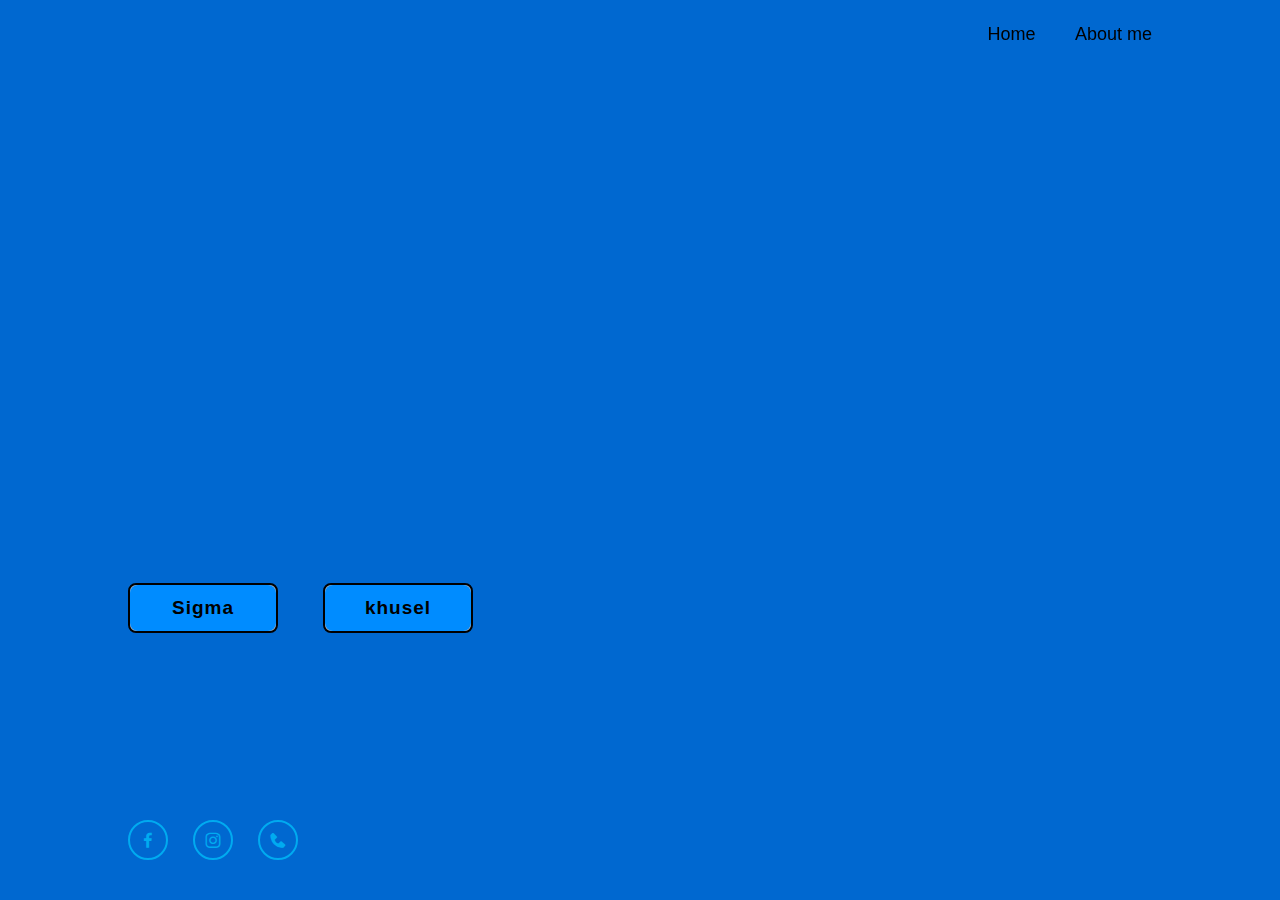
==== index.html @ 726a71d9 "Rename khusel (1) (1).html to index.html" ====
<!DOCTYPE html>
<html lang="en"> 
<head> 
    <meta charset="UTF-8">
    <meta http-equiv="X-UA-Compatible" content="IE=edge">
    <meta name="viewport" content="width=device-width,initial-scale=1.0"> 
    <title>khusel's interview</title> 
    <link rel="stylesheet" href="sus.css">
    <link href='https://unpkg.com/boxicons@2.1.4/css/boxicons.min.css' rel='stylesheet'>
 </head> 

 <body>

    <header class="header">
        <a href="#" class="logo">Khusel.</a> 
        
        <nav class="navbar"> 
            <a href="#" class="avtive">Home</a> 
            <a href="#">About me</a>
        </nav>
    </header>

    <section class="home">
        <div class="home-content">
            <h1>Hello this is the official website about khusel</h1>
            <h3>Khuselbayar is the cool guy</h3>
            <p>Khusel can do everything if he wanna do </p>
                <div class="btn-box">
             <a href="#">Sigma</a>
             <a href="#">khusel</a>
            </div>
    </div>

    <div class="home-sci">
        <a href="https://www.facebook.com/khusel.tuvdendorj"chle><i class='bx bxl-facebook'></i></a>
        <a href="https://www.instagram.com/khuseltuvdendorj/"><i class='bx bxl-instagram'></i></a>
        <a href="94505050"><i class='bx bxs-phone'></i></a>

    </div>

    <div class="img_deg">
        <img src="https://encrypted-tbn0.gstatic.com/images?q=tbn:ANd9GcQlnhLNiQKYkREA2jySljXnwwPAXj2qHEYUg944CLgBIA&s" alt="">
    </div>
    </section> 
        </body> 

        </html>
---- sus.css ----
* {
    margin: 0;
    padding: 0;
    box-sizing: border-box;
    font-family: 'Poppins', sans-serif;
}

body {
    background-color: rgb(0, 104, 208);
    color: rgb(255, 255, 255);
}
 
.header {
    position: fixed;
    top: 0;
    left: 0;
    width: 100%;
    padding: 20px 10%;
    background-color: transparent;
    display: flex;
    justify-content: space-between;
    align-items: center;
    z-index: 100;
}

.logo {
    position: relative;
    font-size: 25px;
    color:rgb(0, 0, 0);
    text-decoration: none;
    font-weight: 600;
}

.logo::before {
    content: '';
    position: absolute;
    top: 0;
    right: 0;
    width: 100%;
    height: 100%;
    background-color: rgb(0, 104, 208);
    animation: showRight 1s ease forwards;
    animation-delay: .4s;
}

.navbar a {
    font-size: 18px;
    color: rgb(0, 0, 0);
    text-decoration: none;
    font-weight: 500;
    margin-left: 35px;
    transition: .3s;
}

.navbar a:hover,
.navbar a.active {
    color: rgb(0, 0, 0);
}

.home {
    height: 100vh;
    display: flex;
    align-items: center;
    padding: 0 10%;
}

.home-content {
    max-width: 600px;
}

.home-content h1 {
    font-size: 56px;
    font-weight: 700;
    line-height: 1.2;
    color: #000000;
    
}

.home-content h1::before {
    content: '';
    position: absolute;
    top: 0;
    right: 0;
    width: 100%;
    height: 100%;
    background-color: rgb(0, 104, 208);
    animation: showRight 1s ease forwards;
    animation-delay: .1s;
}

.home-content h3 {
    font-size: 32px;
    font-weight: 700;
    color: rgb(255, 247, 0);
}

.home-content p {
    font-size: 16px;
    margin: 20px 0 40px;
}

.home-content .btn-box  {
    display: flex;
    justify-content: space-between;
    width: 345px;
    height: 50px;
}

.btn-box a {
    position: relative;
    display: inline-flex;
    justify-content: center;
    align-items: center;
    width: 150px;
    height: 100%;
    display: flex;
    background-color: rgb(173, 181, 193);
    border: 2px solid #000000;
    border-radius: 8px;
    font-size: 19px;
    color: black;
    text-decoration: none;
    font-weight: 600;
    letter-spacing: 1px;
    z-index: 1;
}

.btn-box a::before {
    content: '';
    position: absolute;
    top: 0;
    left: 0;
    width: 100%;
    height: 100%;
    background-color: rgb(0, 140, 255);
    border-radius: 8px;
    z-index: -1;
    transition: .5s;  
}

.btn-box a:hover::before {
    width: 100%;
}

.home-sci {
    position: absolute;
    bottom: 40px;
    width: 170px;
    display: flex;
    justify-content: space-between;
}

.home-sci a {
    position: relative;
    display: inline-flex;
    justify-content: center;
    align-items: center;
    width: 40px;
    height: 40px;
    background: transparent;
    border: 2px solid #00abf0;
    border-radius: 50%;
    font-size: 20px;
    color: #00abf0;
    text-decoration: none;
    z-index: 1;
    overflow: hidden;
    transition: .5s;
}

.home-sci a:hover {
    color: #081b29;
}

.home-sci a::before {
    content: '';
    position: absolute;
    top: 0;
    left: 0;
    width: 0;
    height: 100%;
    background-color: #00abf0;
    z-index: -1;
    transition: .5s;
}

.home-sci a:hover::before {
    width: 100%;
}


/* KEYFRAMES ANIMATION */
@keyframes showRight {
    100% {
        width: 0;
    }
}

.img_deg 
{
    float: right;
}
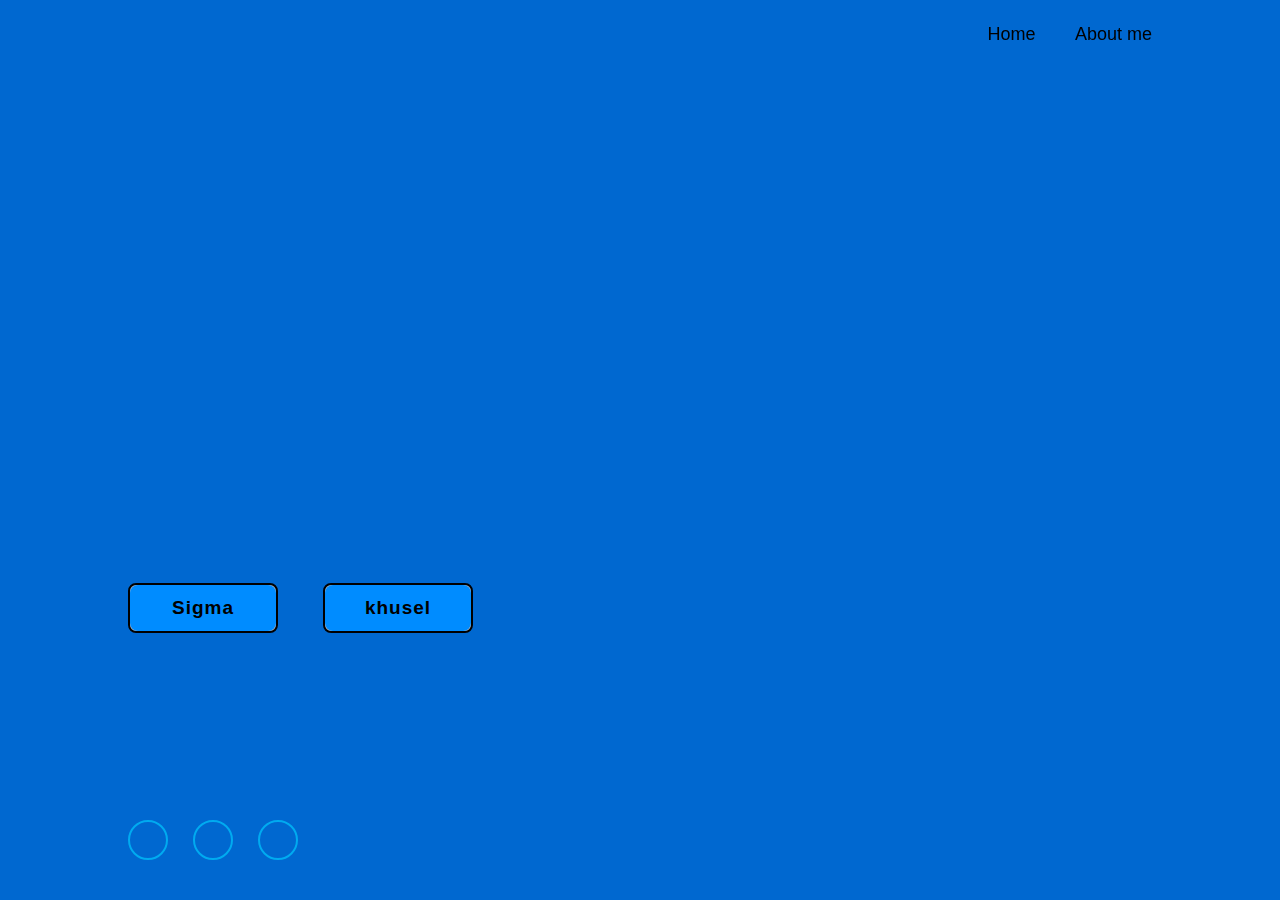
==== commit 3aa3b3ed: "Update index.html" ====
--- a/index.html
+++ b/index.html
@@ -5,8 +5,8 @@
     <meta http-equiv="X-UA-Compatible" content="IE=edge">
     <meta name="viewport" content="width=device-width,initial-scale=1.0"> 
     <title>khusel's interview</title> 
-    <link rel="stylesheet" href="sus.css">
-    <link href='https://unpkg.com/boxicons@2.1.4/css/boxicons.min.css' rel='stylesheet'>
+    <link href="style.css" rel="stylesheet">
+    <link href='style.css' rel='stylesheet'>
  </head> 
 
  <body>
--- a/style.css
+++ b/style.css
@@ -0,0 +1,202 @@
+* {
+    margin: 0;
+    padding: 0;
+    box-sizing: border-box;
+    font-family: 'Poppins', sans-serif;
+}
+
+body {
+    background-color: rgb(0, 104, 208);
+    color: rgb(255, 255, 255);
+}
+ 
+.header {
+    position: fixed;
+    top: 0;
+    left: 0;
+    width: 100%;
+    padding: 20px 10%;
+    background-color: transparent;
+    display: flex;
+    justify-content: space-between;
+    align-items: center;
+    z-index: 100;
+}
+
+.logo {
+    position: relative;
+    font-size: 25px;
+    color:rgb(0, 0, 0);
+    text-decoration: none;
+    font-weight: 600;
+}
+
+.logo::before {
+    content: '';
+    position: absolute;
+    top: 0;
+    right: 0;
+    width: 100%;
+    height: 100%;
+    background-color: rgb(0, 104, 208);
+    animation: showRight 1s ease forwards;
+    animation-delay: .4s;
+}
+
+.navbar a {
+    font-size: 18px;
+    color: rgb(0, 0, 0);
+    text-decoration: none;
+    font-weight: 500;
+    margin-left: 35px;
+    transition: .3s;
+}
+
+.navbar a:hover,
+.navbar a.active {
+    color: rgb(0, 0, 0);
+}
+
+.home {
+    height: 100vh;
+    display: flex;
+    align-items: center;
+    padding: 0 10%;
+}
+
+.home-content {
+    max-width: 600px;
+}
+
+.home-content h1 {
+    font-size: 56px;
+    font-weight: 700;
+    line-height: 1.2;
+    color: #000000;
+    
+}
+
+.home-content h1::before {
+    content: '';
+    position: absolute;
+    top: 0;
+    right: 0;
+    width: 100%;
+    height: 100%;
+    background-color: rgb(0, 104, 208);
+    animation: showRight 1s ease forwards;
+    animation-delay: .1s;
+}
+
+.home-content h3 {
+    font-size: 32px;
+    font-weight: 700;
+    color: rgb(255, 247, 0);
+}
+
+.home-content p {
+    font-size: 16px;
+    margin: 20px 0 40px;
+}
+
+.home-content .btn-box  {
+    display: flex;
+    justify-content: space-between;
+    width: 345px;
+    height: 50px;
+}
+
+.btn-box a {
+    position: relative;
+    display: inline-flex;
+    justify-content: center;
+    align-items: center;
+    width: 150px;
+    height: 100%;
+    display: flex;
+    background-color: rgb(173, 181, 193);
+    border: 2px solid #000000;
+    border-radius: 8px;
+    font-size: 19px;
+    color: black;
+    text-decoration: none;
+    font-weight: 600;
+    letter-spacing: 1px;
+    z-index: 1;
+}
+
+.btn-box a::before {
+    content: '';
+    position: absolute;
+    top: 0;
+    left: 0;
+    width: 100%;
+    height: 100%;
+    background-color: rgb(0, 140, 255);
+    border-radius: 8px;
+    z-index: -1;
+    transition: .5s;  
+}
+
+.btn-box a:hover::before {
+    width: 100%;
+}
+
+.home-sci {
+    position: absolute;
+    bottom: 40px;
+    width: 170px;
+    display: flex;
+    justify-content: space-between;
+}
+
+.home-sci a {
+    position: relative;
+    display: inline-flex;
+    justify-content: center;
+    align-items: center;
+    width: 40px;
+    height: 40px;
+    background: transparent;
+    border: 2px solid #00abf0;
+    border-radius: 50%;
+    font-size: 20px;
+    color: #00abf0;
+    text-decoration: none;
+    z-index: 1;
+    overflow: hidden;
+    transition: .5s;
+}
+
+.home-sci a:hover {
+    color: #081b29;
+}
+
+.home-sci a::before {
+    content: '';
+    position: absolute;
+    top: 0;
+    left: 0;
+    width: 0;
+    height: 100%;
+    background-color: #00abf0;
+    z-index: -1;
+    transition: .5s;
+}
+
+.home-sci a:hover::before {
+    width: 100%;
+}
+
+
+/* KEYFRAMES ANIMATION */
+@keyframes showRight {
+    100% {
+        width: 0;
+    }
+}
+
+.img_deg 
+{
+    float: right;
+}
--- a/style.css
+++ b/style.css
@@ -0,0 +1,202 @@
+* {
+    margin: 0;
+    padding: 0;
+    box-sizing: border-box;
+    font-family: 'Poppins', sans-serif;
+}
+
+body {
+    background-color: rgb(0, 104, 208);
+    color: rgb(255, 255, 255);
+}
+ 
+.header {
+    position: fixed;
+    top: 0;
+    left: 0;
+    width: 100%;
+    padding: 20px 10%;
+    background-color: transparent;
+    display: flex;
+    justify-content: space-between;
+    align-items: center;
+    z-index: 100;
+}
+
+.logo {
+    position: relative;
+    font-size: 25px;
+    color:rgb(0, 0, 0);
+    text-decoration: none;
+    font-weight: 600;
+}
+
+.logo::before {
+    content: '';
+    position: absolute;
+    top: 0;
+    right: 0;
+    width: 100%;
+    height: 100%;
+    background-color: rgb(0, 104, 208);
+    animation: showRight 1s ease forwards;
+    animation-delay: .4s;
+}
+
+.navbar a {
+    font-size: 18px;
+    color: rgb(0, 0, 0);
+    text-decoration: none;
+    font-weight: 500;
+    margin-left: 35px;
+    transition: .3s;
+}
+
+.navbar a:hover,
+.navbar a.active {
+    color: rgb(0, 0, 0);
+}
+
+.home {
+    height: 100vh;
+    display: flex;
+    align-items: center;
+    padding: 0 10%;
+}
+
+.home-content {
+    max-width: 600px;
+}
+
+.home-content h1 {
+    font-size: 56px;
+    font-weight: 700;
+    line-height: 1.2;
+    color: #000000;
+    
+}
+
+.home-content h1::before {
+    content: '';
+    position: absolute;
+    top: 0;
+    right: 0;
+    width: 100%;
+    height: 100%;
+    background-color: rgb(0, 104, 208);
+    animation: showRight 1s ease forwards;
+    animation-delay: .1s;
+}
+
+.home-content h3 {
+    font-size: 32px;
+    font-weight: 700;
+    color: rgb(255, 247, 0);
+}
+
+.home-content p {
+    font-size: 16px;
+    margin: 20px 0 40px;
+}
+
+.home-content .btn-box  {
+    display: flex;
+    justify-content: space-between;
+    width: 345px;
+    height: 50px;
+}
+
+.btn-box a {
+    position: relative;
+    display: inline-flex;
+    justify-content: center;
+    align-items: center;
+    width: 150px;
+    height: 100%;
+    display: flex;
+    background-color: rgb(173, 181, 193);
+    border: 2px solid #000000;
+    border-radius: 8px;
+    font-size: 19px;
+    color: black;
+    text-decoration: none;
+    font-weight: 600;
+    letter-spacing: 1px;
+    z-index: 1;
+}
+
+.btn-box a::before {
+    content: '';
+    position: absolute;
+    top: 0;
+    left: 0;
+    width: 100%;
+    height: 100%;
+    background-color: rgb(0, 140, 255);
+    border-radius: 8px;
+    z-index: -1;
+    transition: .5s;  
+}
+
+.btn-box a:hover::before {
+    width: 100%;
+}
+
+.home-sci {
+    position: absolute;
+    bottom: 40px;
+    width: 170px;
+    display: flex;
+    justify-content: space-between;
+}
+
+.home-sci a {
+    position: relative;
+    display: inline-flex;
+    justify-content: center;
+    align-items: center;
+    width: 40px;
+    height: 40px;
+    background: transparent;
+    border: 2px solid #00abf0;
+    border-radius: 50%;
+    font-size: 20px;
+    color: #00abf0;
+    text-decoration: none;
+    z-index: 1;
+    overflow: hidden;
+    transition: .5s;
+}
+
+.home-sci a:hover {
+    color: #081b29;
+}
+
+.home-sci a::before {
+    content: '';
+    position: absolute;
+    top: 0;
+    left: 0;
+    width: 0;
+    height: 100%;
+    background-color: #00abf0;
+    z-index: -1;
+    transition: .5s;
+}
+
+.home-sci a:hover::before {
+    width: 100%;
+}
+
+
+/* KEYFRAMES ANIMATION */
+@keyframes showRight {
+    100% {
+        width: 0;
+    }
+}
+
+.img_deg 
+{
+    float: right;
+}
